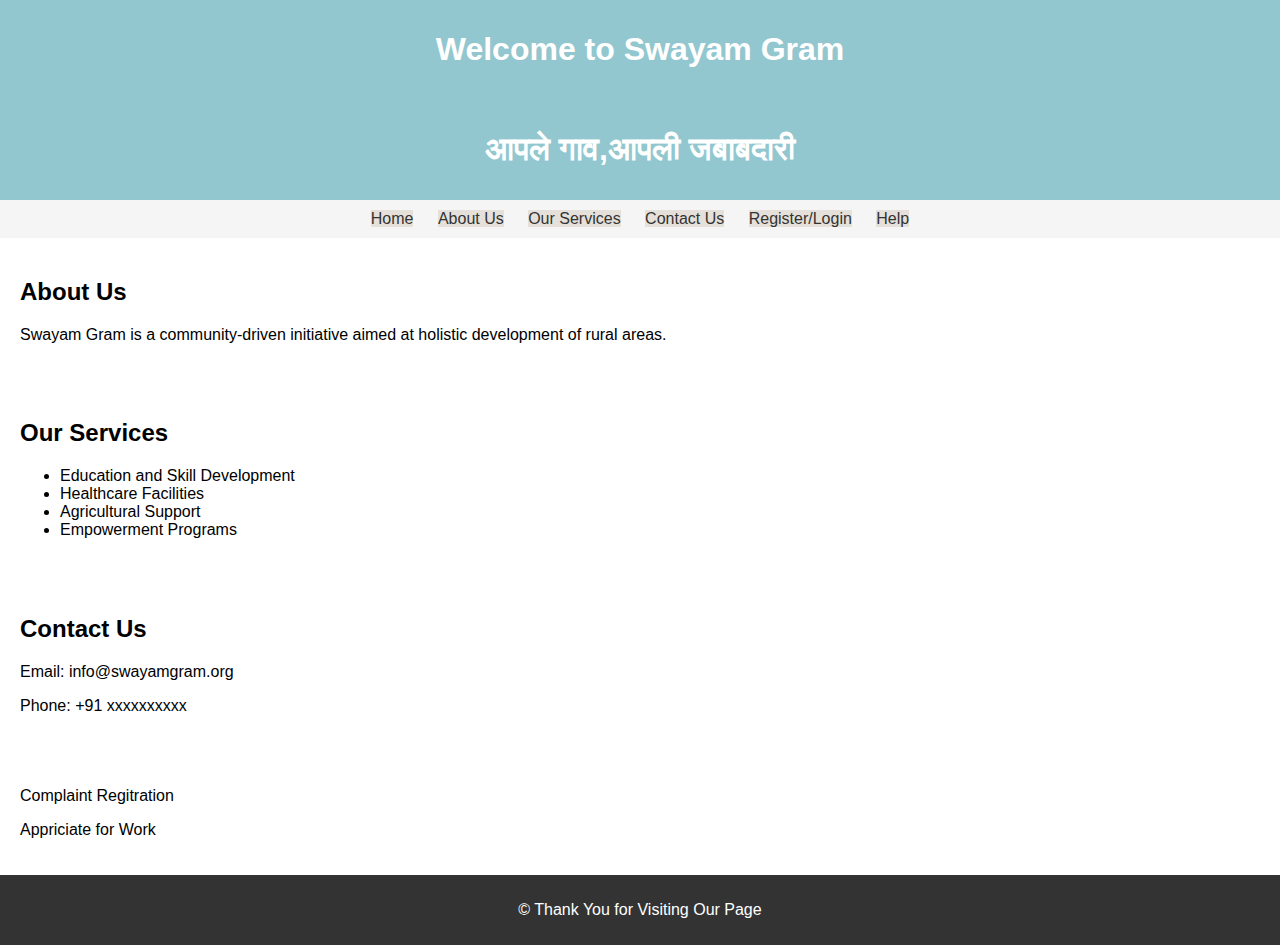
==== index.html @ c5f21952 "Add files via upload" ====
<!DOCTYPE html>
<html lang="marathi">


</html>
<html lang="en">
<head>
    <meta charset="UTF-8">
    <meta name="viewport" content="width=device-width, initial-scale=1.0">
    <title>Swayam Gram</title>
    <link rel="stylesheet" href="style.css">
</head>
<body>
    <header>
        <h1>Welcome to Swayam Gram</h1>
        
    </header>
    <header>
        <h1>  आपले गाव,आपली जबाबदारी</h1>
    </header>
   
    <nav>
        <a href="#Home">Home</a>
        <a href="about.html">About Us</a>
        <a href="services.html">Our Services</a>
        <a href="contact.html">Contact Us</a>
        <a href="register.html">Register/Login</a>
        <a href="help.html">Help</a>
        
    </nav>
    <div class="Banner">
        
    </div>                                                                                                                                                                                                                                     
    <section id="about">
        <h2>About Us</h2>
        <p>Swayam Gram is a community-driven initiative aimed at holistic development of rural areas.</p>
    </section>
    <section id="services">
        <h2>Our Services</h2>
        <ul>
            <li>Education and Skill Development</li>
            <li>Healthcare Facilities</li>
            <li>Agricultural Support</li>
            <li>Empowerment Programs</li>
        </ul>
    </section>
    
    <section id="contact">
        <h2>Contact Us</h2>
        <p>Email: info@swayamgram.org</p>
        <p>Phone: +91 xxxxxxxxxx</p>
    </section>
    </section>
    <section id="Help">
        
        <p>Complaint Regitration</p>
        <p>Appriciate for Work</p>
    </section>




    <footer>
        <p>&copy; Thank You for Visiting Our Page </p>
    </footer>
<!-- Code injected by live-server -->

</body>
</html>
---- style.css ----
body {
    font-family: Arial, sans-serif;
    margin: 0;
    padding: 0;
}
header {
    background-color: #92C7CF;
    color: #fff;
    padding: 10px 20px;
    text-align: center;
}
nav {
    background-color: #f5f5f5;
    padding: 10px 20px;
    text-align: center;
}
nav a {
    margin: 0 10px;
    color: #333;
    text-decoration: none;
    background-color: #E5E1DA;
    height: 50px;
    width: 100px;

}
nav a:hover {
    text-decoration: underline;
    
}
section {
    padding: 20px;
}
footer {
    background-color: #333;
    color: #fff;
    padding: 10px 20px;
    text-align: center;
}
.Banner{
    width: 500px;
}
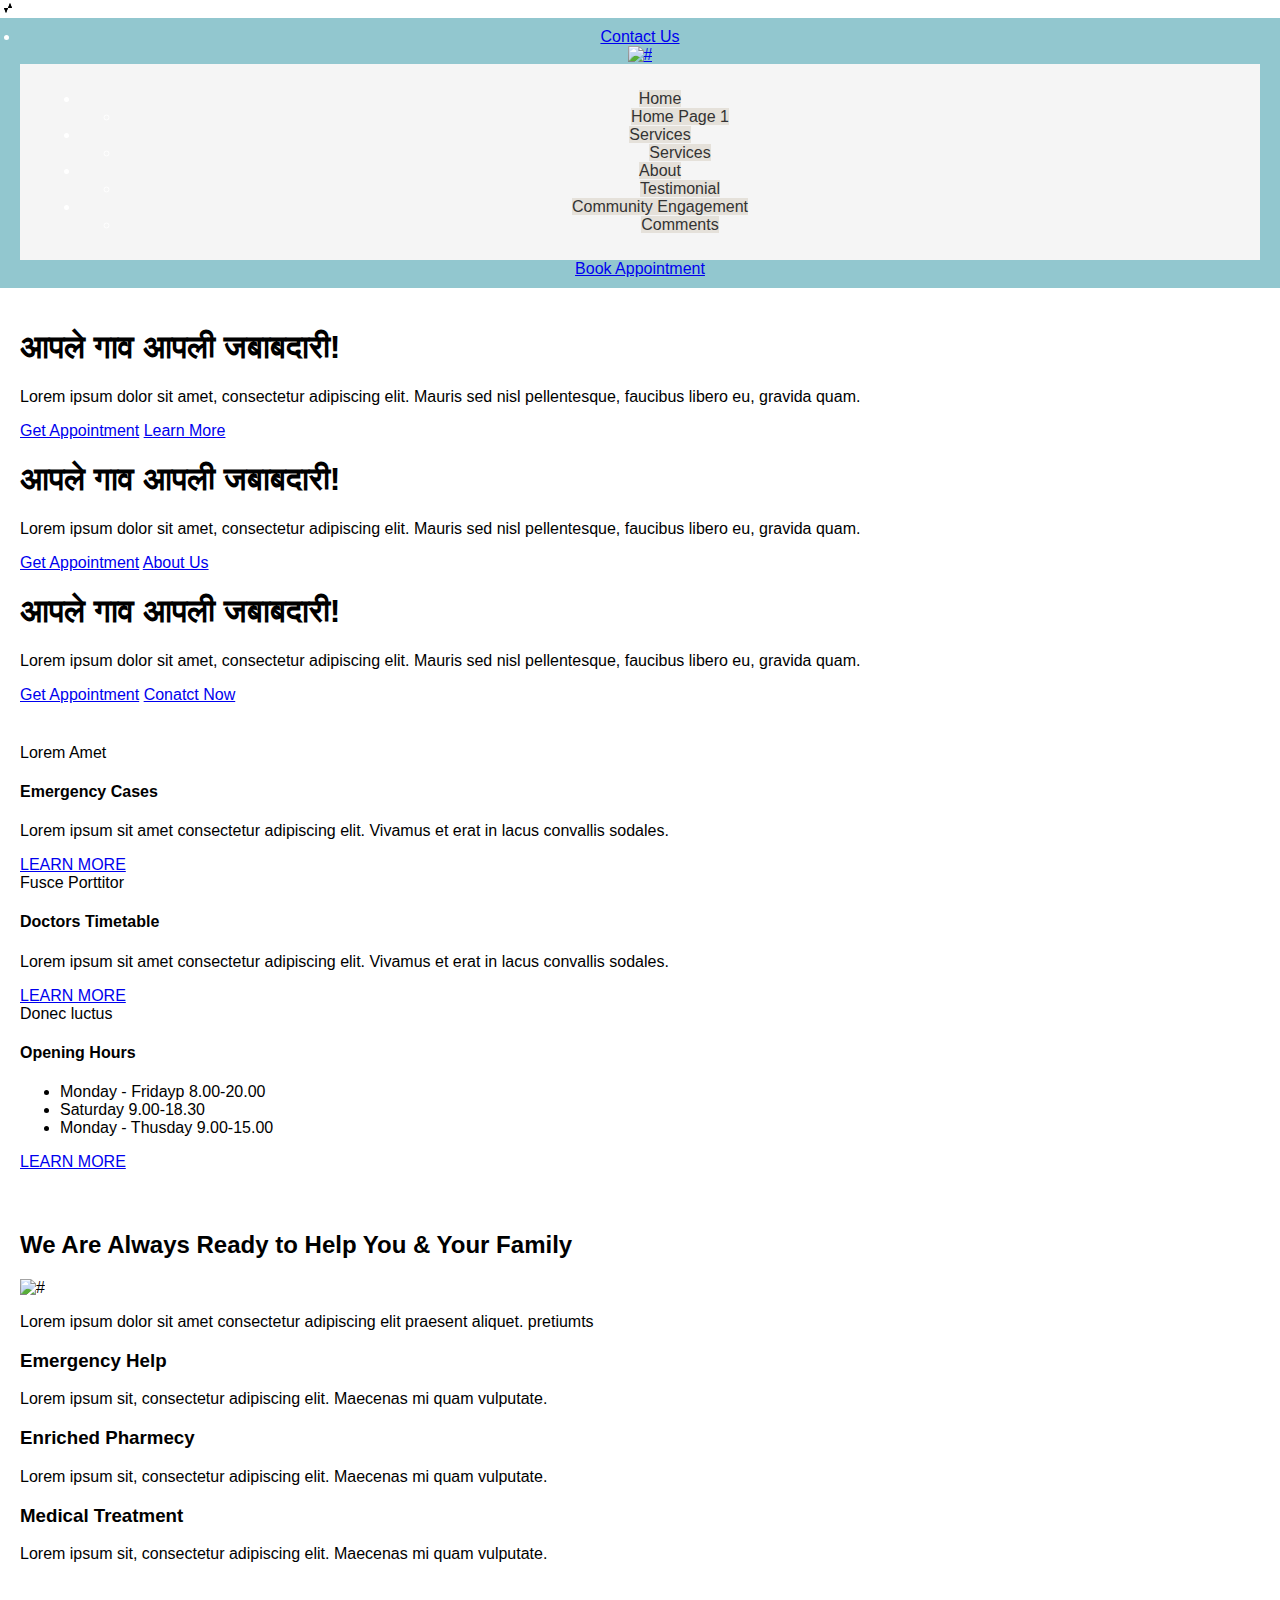
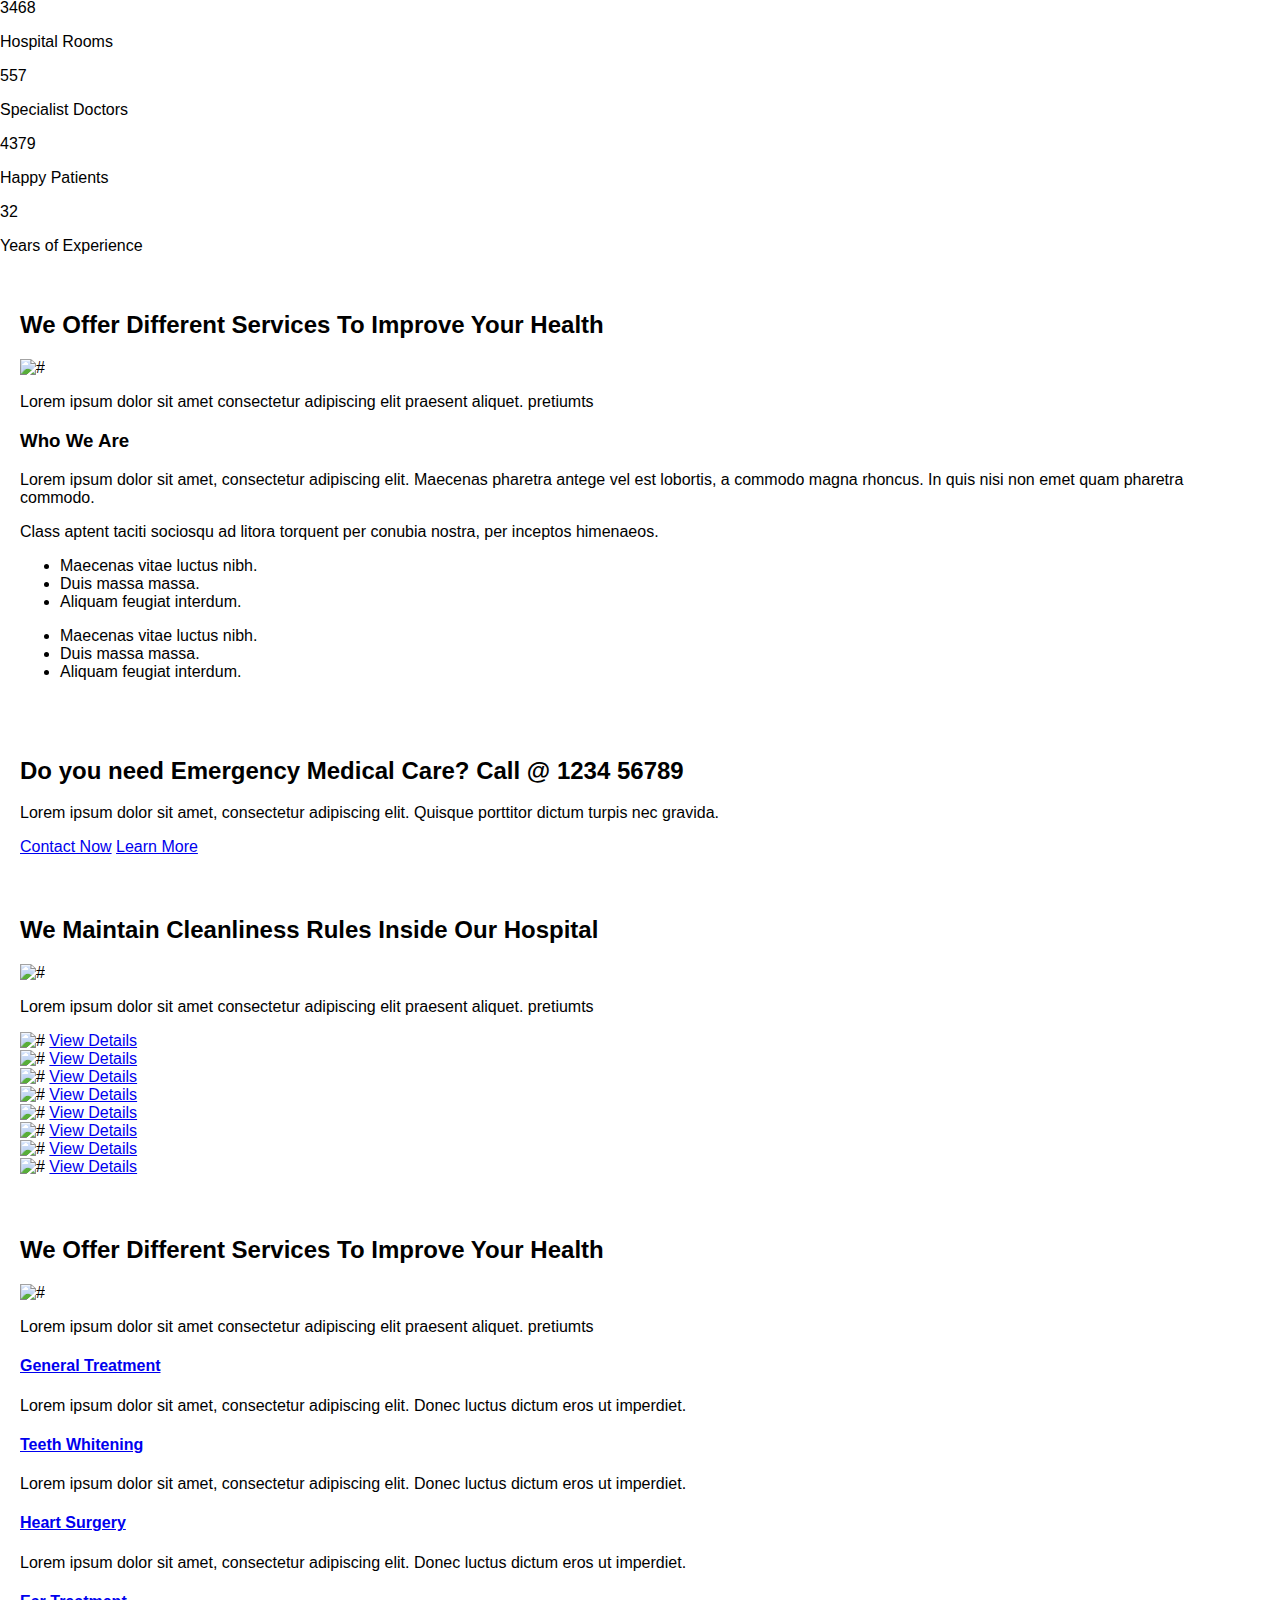
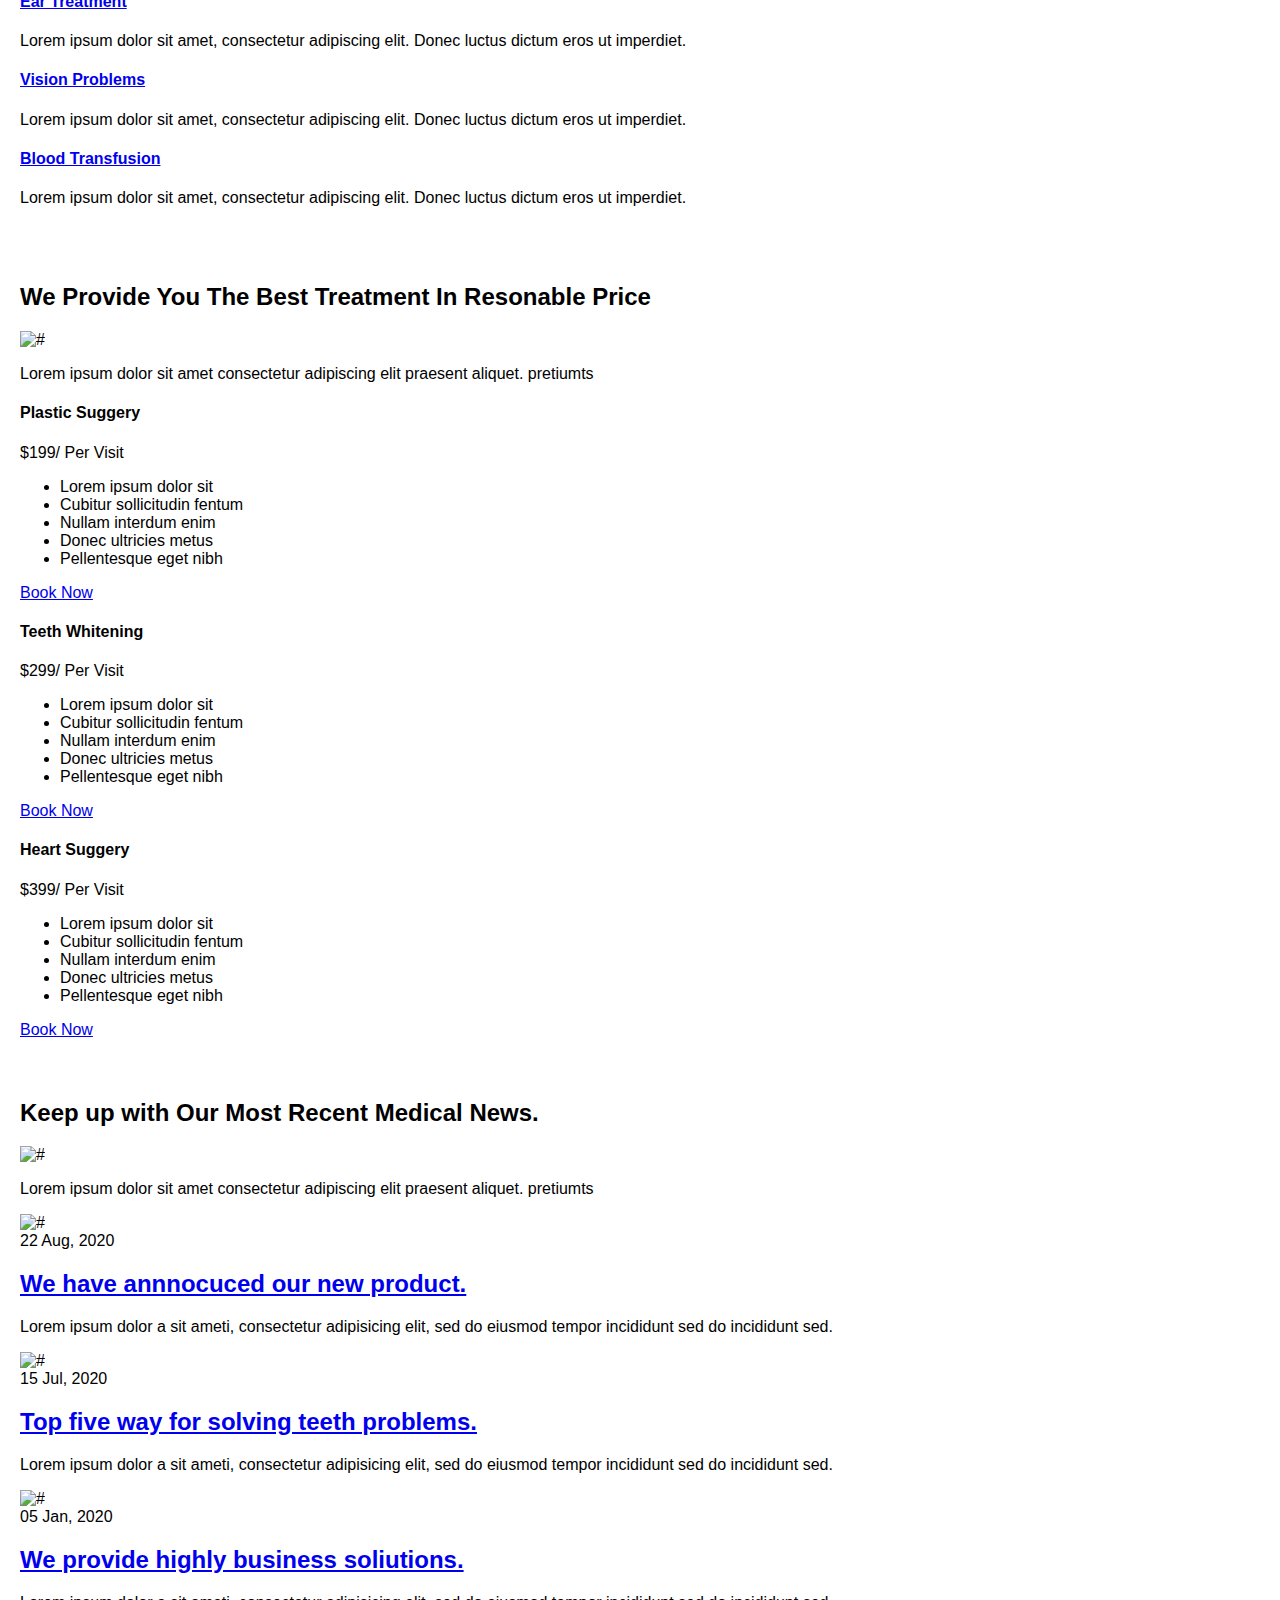
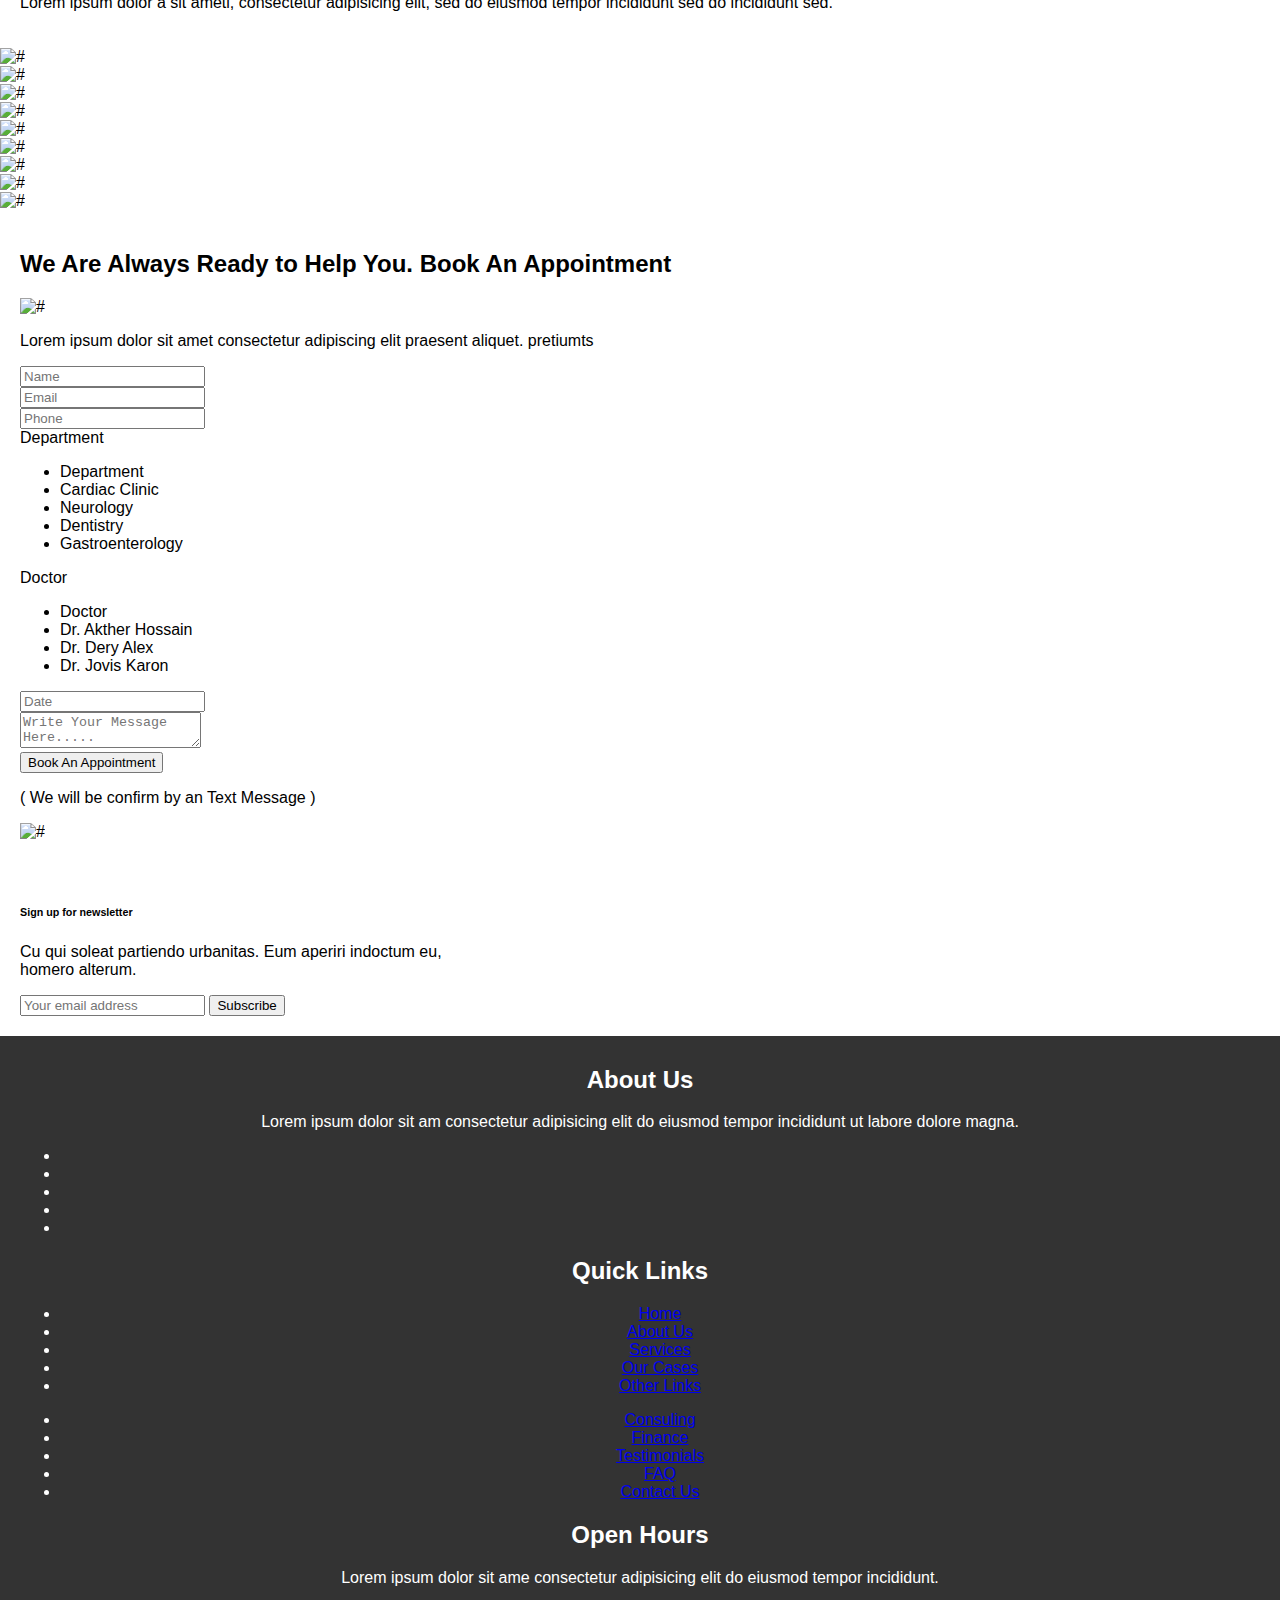
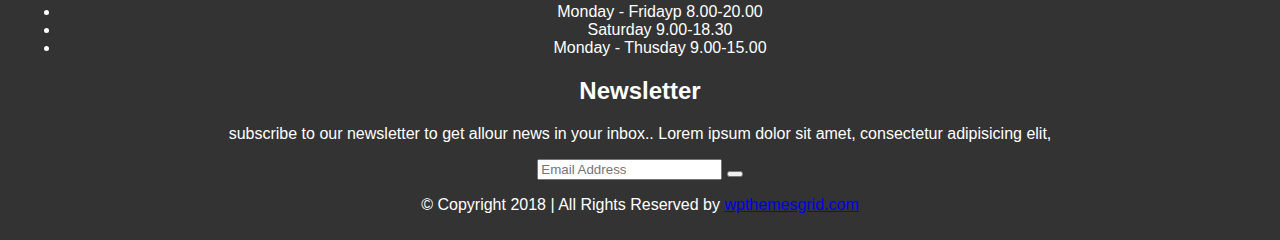
==== commit be09d71f: "Add files via upload" ====
--- a/index.html
+++ b/index.html
@@ -1,70 +1,1035 @@
-
-<!DOCTYPE html>
-<html lang="marathi">
-
-
-</html>
-<html lang="en">
-<head>
-    <meta charset="UTF-8">
-    <meta name="viewport" content="width=device-width, initial-scale=1.0">
-    <title>Swayam Gram</title>
-    <link rel="stylesheet" href="style.css">
-</head>
-<body>
-    <header>
-        <h1>Welcome to Swayam Gram</h1>
-        
-    </header>
-    <header>
-        <h1>  आपले गाव,आपली जबाबदारी</h1>
-    </header>
-   
-    <nav>
-        <a href="#Home">Home</a>
-        <a href="about.html">About Us</a>
-        <a href="services.html">Our Services</a>
-        <a href="contact.html">Contact Us</a>
-        <a href="register.html">Register/Login</a>
-        <a href="help.html">Help</a>
-        
-    </nav>
-    <div class="Banner">
-        
-    </div>                                                                                                                                                                                                                                     
-    <section id="about">
-        <h2>About Us</h2>
-        <p>Swayam Gram is a community-driven initiative aimed at holistic development of rural areas.</p>
-    </section>
-    <section id="services">
-        <h2>Our Services</h2>
-        <ul>
-            <li>Education and Skill Development</li>
-            <li>Healthcare Facilities</li>
-            <li>Agricultural Support</li>
-            <li>Empowerment Programs</li>
-        </ul>
-    </section>
-    
-    <section id="contact">
-        <h2>Contact Us</h2>
-        <p>Email: info@swayamgram.org</p>
-        <p>Phone: +91 xxxxxxxxxx</p>
-    </section>
-    </section>
-    <section id="Help">
-        
-        <p>Complaint Regitration</p>
-        <p>Appriciate for Work</p>
-    </section>
-
-
-
-
-    <footer>
-        <p>&copy; Thank You for Visiting Our Page </p>
-    </footer>
-<!-- Code injected by live-server -->
-
-</body>
-</html>
+<!doctype html>
+<html class="no-js" lang="zxx">
+    <head>
+        <!-- Meta Tags -->
+		<meta charset="utf-8">
+		<meta http-equiv="X-UA-Compatible" content="IE=edge">
+		<meta name="keywords" content="Site keywords here">
+		<meta name="description" content="">
+		<meta name='copyright' content=''>
+		<meta name="viewport" content="width=device-width, initial-scale=1, shrink-to-fit=no">
+		
+		<!-- Title -->
+        <title>Swayam Gram </title>
+		
+		<!-- Favicon -->
+        <link rel="icon" href="img/favicon.png">
+		
+		<!-- Google Fonts -->
+		<link href="https://fonts.googleapis.com/css?family=Poppins:200i,300,300i,400,400i,500,500i,600,600i,700,700i,800,800i,900,900i&display=swap" rel="stylesheet">
+
+		<!-- Bootstrap CSS -->
+		<link rel="stylesheet" href="css/bootstrap.min.css">
+		<!-- Nice Select CSS -->
+		<link rel="stylesheet" href="css/nice-select.css">
+		<!-- Font Awesome CSS -->
+        <link rel="stylesheet" href="css/font-awesome.min.css">
+		<!-- icofont CSS -->
+        <link rel="stylesheet" href="css/icofont.css">
+		<!-- Slicknav -->
+		<link rel="stylesheet" href="css/slicknav.min.css">
+		<!-- Owl Carousel CSS -->
+        <link rel="stylesheet" href="css/owl-carousel.css">
+		<!-- Datepicker CSS -->
+		<link rel="stylesheet" href="css/datepicker.css">
+		<!-- Animate CSS -->
+        <link rel="stylesheet" href="css/animate.min.css">
+		<!-- Magnific Popup CSS -->
+        <link rel="stylesheet" href="css/magnific-popup.css">
+		
+		<!-- Medipro CSS -->
+        <link rel="stylesheet" href="css/normalize.css">
+        <link rel="stylesheet" href="style.css">
+        <link rel="stylesheet" href="css/responsive.css">
+		
+    </head>
+    <body>
+	
+		<!-- Preloader -->
+        <div class="preloader">
+            <div class="loader">
+                <div class="loader-outter"></div>
+                <div class="loader-inner"></div>
+
+                <div class="indicator"> 
+                    <svg width="16px" height="12px">
+                        <polyline id="back" points="1 6 4 6 6 11 10 1 12 6 15 6"></polyline>
+                        <polyline id="front" points="1 6 4 6 6 11 10 1 12 6 15 6"></polyline>
+                    </svg>
+                </div>
+            </div>
+        </div>
+        <!-- End Preloader -->
+		<header class="header" >
+			<!-- Topbar -->
+			<div class="topbar">
+				<div class="container">
+					<div class="row">
+						<div class="col-lg-6 col-md-5 col-12">
+							<!-- Contact -->
+							<li><a href="contact.html">Contact Us</a></li>
+							<!-- End Contact -->
+						</div>
+						<div class="col-lg-6 col-md-7 col-12">
+							<!-- Top Contact -->
+							
+							<!-- End Top Contact -->
+						</div>
+					</div>
+				</div>
+			</div>
+			<!-- End Topbar -->
+			<!-- Header Inner -->
+			<div class="header-inner">
+				<div class="container">
+					<div class="inner">
+						<div class="row">
+							<div class="col-lg-3 col-md-3 col-12">
+								<!-- Start Logo -->
+								<div class="logo">
+									<a href="index.html"><img src="imgg/loo.png" alt="#"></a>
+								</div>
+								<!-- End Logo -->
+								<!-- Mobile Nav -->
+								<div class="mobile-nav"></div>
+								<!-- End Mobile Nav -->
+							</div>
+							<div class="col-lg-7 col-md-9 col-12">
+								<!-- Main Menu -->
+								<div class="main-menu">
+									<nav class="navigation">
+										<ul class="nav menu">
+											<li class="active"><a href="#">Home <i class="icofont-rounded-down"></i></a>
+												<ul class="dropdown">
+													<li><a href="index.html">Home Page 1</a></li>
+												</ul>
+											</li>
+											<li><a href="#"> Services <i class="icofont-rounded-down"></i></a>
+												<ul class="dropdown">
+													<li><a href="Service.html">Services</a></li>
+												</ul>
+											</li>
+											<li><a href="#">About <i class="icofont-rounded-down"></i></a>
+												<ul class="dropdown">
+													<li><a href="Testimonial.html">Testimonial</a></li>
+												</ul>
+											</li>
+											<li><a href="#">Community Engagement <i class="icofont-rounded-down"></i></a>
+												<ul class="dropdown">
+													<li><a href="comments.html">Comments</a></li>
+												</ul>
+											</li>
+											
+										</ul>
+									</nav>
+								</div>
+								<!--/ End Main Menu -->
+							</div>
+							<div class="col-lg-2 col-12">
+								<div class="get-quote">
+									<a href="appointment.html" class="btn">Book Appointment</a>
+								</div>
+							</div>
+						</div>
+					</div>
+				</div>
+			</div>
+			<!--/ End Header Inner -->
+		</header>
+		<!-- End Header Area -->
+		
+		<!-- Slider Area -->
+		<section class="slider">
+			<div class="hero-slider">
+				<!-- Start Single Slider -->
+				<div class="single-slider" style="background-image:url('img/slider2.jpg')">
+					<div class="container">
+						<div class="row">
+							<div class="col-lg-7">
+								<div class="text">
+									<h1>आपले <span>गाव</span> आपली <span>जबाबदारी!</span></h1>
+									<p>Lorem ipsum dolor sit amet, consectetur adipiscing elit. Mauris sed nisl pellentesque, faucibus libero eu, gravida quam. </p>
+									<div class="button">
+										<a href="#" class="btn">Get Appointment</a>
+										<a href="#" class="btn primary">Learn More</a>
+									</div>
+								</div>
+							</div>
+						</div>
+					</div>
+				</div>
+				<!-- End Single Slider -->
+				<!-- Start Single Slider -->
+				<div class="single-slider" style="background-image:url('img/slider.jpg')">
+					<div class="container">
+						<div class="row">
+							<div class="col-lg-7">
+								<div class="text">
+									<h1>आपले <span>गाव</span> आपली <span>जबाबदारी!</span></h1>
+									<p>Lorem ipsum dolor sit amet, consectetur adipiscing elit. Mauris sed nisl pellentesque, faucibus libero eu, gravida quam. </p>
+									<div class="button">
+										<a href="#" class="btn">Get Appointment</a>
+										<a href="#" class="btn primary">About Us</a>
+									</div>
+								</div>
+							</div>
+						</div>
+					</div>
+				</div>
+				<!-- Start End Slider -->
+				<!-- Start Single Slider -->
+				<div class="single-slider" style="background-image:url('img/slider3.jpg')">
+					<div class="container">
+						<div class="row">
+							<div class="col-lg-7">
+								<div class="text">
+									<h1>आपले <span>गाव</span> आपली <span>जबाबदारी!</span></h1>
+									<p>Lorem ipsum dolor sit amet, consectetur adipiscing elit. Mauris sed nisl pellentesque, faucibus libero eu, gravida quam. </p>
+									<div class="button">
+										<a href="#" class="btn">Get Appointment</a>
+										<a href="#" class="btn primary">Conatct Now</a>
+									</div>
+								</div>
+							</div>
+						</div>
+					</div>
+				</div>
+				<!-- End Single Slider -->
+			</div>
+		</section>
+		<!--/ End Slider Area -->
+		
+		<!-- Start Schedule Area -->
+		<section class="schedule">
+			<div class="container">
+				<div class="schedule-inner">
+					<div class="row">
+						<div class="col-lg-4 col-md-6 col-12 ">
+							<!-- single-schedule -->
+							<div class="single-schedule first">
+								<div class="inner">
+									<div class="icon">
+										<i class="fa fa-ambulance"></i>
+									</div>
+									<div class="single-content">
+										<span>Lorem Amet</span>
+										<h4>Emergency Cases</h4>
+										<p>Lorem ipsum sit amet consectetur adipiscing elit. Vivamus et erat in lacus convallis sodales.</p>
+										<a href="#">LEARN MORE<i class="fa fa-long-arrow-right"></i></a>
+									</div>
+								</div>
+							</div>
+						</div>
+						<div class="col-lg-4 col-md-6 col-12">
+							<!-- single-schedule -->
+							<div class="single-schedule middle">
+								<div class="inner">
+									<div class="icon">
+										<i class="icofont-prescription"></i>
+									</div>
+									<div class="single-content">
+										<span>Fusce Porttitor</span>
+										<h4>Doctors Timetable</h4>
+										<p>Lorem ipsum sit amet consectetur adipiscing elit. Vivamus et erat in lacus convallis sodales.</p>
+										<a href="#">LEARN MORE<i class="fa fa-long-arrow-right"></i></a>
+									</div>
+								</div>
+							</div>
+						</div>
+						<div class="col-lg-4 col-md-12 col-12">
+							<!-- single-schedule -->
+							<div class="single-schedule last">
+								<div class="inner">
+									<div class="icon">
+										<i class="icofont-ui-clock"></i>
+									</div>
+									<div class="single-content">
+										<span>Donec luctus</span>
+										<h4>Opening Hours</h4>
+										<ul class="time-sidual">
+											<li class="day">Monday - Fridayp <span>8.00-20.00</span></li>
+											<li class="day">Saturday <span>9.00-18.30</span></li>
+											<li class="day">Monday - Thusday <span>9.00-15.00</span></li>
+										</ul>
+										<a href="#">LEARN MORE<i class="fa fa-long-arrow-right"></i></a>
+									</div>
+								</div>
+							</div>
+						</div>
+					</div>
+				</div>
+			</div>
+		</section>
+		<!--/End Start schedule Area -->
+
+		<!-- Start Feautes -->
+		<section class="Feautes section">
+			<div class="container">
+				<div class="row">
+					<div class="col-lg-12">
+						<div class="section-title">
+							<h2>We Are Always Ready to Help You & Your Family</h2>
+							<img src="img/section-img.png" alt="#">
+							<p>Lorem ipsum dolor sit amet consectetur adipiscing elit praesent aliquet. pretiumts</p>
+						</div>
+					</div>
+				</div>
+				<div class="row">
+					<div class="col-lg-4 col-12">
+						<!-- Start Single features -->
+						<div class="single-features">
+							<div class="signle-icon">
+								<i class="icofont icofont-ambulance-cross"></i>
+							</div>
+							<h3>Emergency Help</h3>
+							<p>Lorem ipsum sit, consectetur adipiscing elit. Maecenas mi quam vulputate.</p>
+						</div>
+						<!-- End Single features -->
+					</div>
+					<div class="col-lg-4 col-12">
+						<!-- Start Single features -->
+						<div class="single-features">
+							<div class="signle-icon">
+								<i class="icofont icofont-medical-sign-alt"></i>
+							</div>
+							<h3>Enriched Pharmecy</h3>
+							<p>Lorem ipsum sit, consectetur adipiscing elit. Maecenas mi quam vulputate.</p>
+						</div>
+						<!-- End Single features -->
+					</div>
+					<div class="col-lg-4 col-12">
+						<!-- Start Single features -->
+						<div class="single-features last">
+							<div class="signle-icon">
+								<i class="icofont icofont-stethoscope"></i>
+							</div>
+							<h3>Medical Treatment</h3>
+							<p>Lorem ipsum sit, consectetur adipiscing elit. Maecenas mi quam vulputate.</p>
+						</div>
+						<!-- End Single features -->
+					</div>
+				</div>
+			</div>
+		</section>
+		<!--/ End Feautes -->
+		
+		<!-- Start Fun-facts -->
+		<div id="fun-facts" class="fun-facts section overlay">
+			<div class="container">
+				<div class="row">
+					<div class="col-lg-3 col-md-6 col-12">
+						<!-- Start Single Fun -->
+						<div class="single-fun">
+							<i class="icofont icofont-home"></i>
+							<div class="content">
+								<span class="counter">3468</span>
+								<p>Hospital Rooms</p>
+							</div>
+						</div>
+						<!-- End Single Fun -->
+					</div>
+					<div class="col-lg-3 col-md-6 col-12">
+						<!-- Start Single Fun -->
+						<div class="single-fun">
+							<i class="icofont icofont-user-alt-3"></i>
+							<div class="content">
+								<span class="counter">557</span>
+								<p>Specialist Doctors</p>
+							</div>
+						</div>
+						<!-- End Single Fun -->
+					</div>
+					<div class="col-lg-3 col-md-6 col-12">
+						<!-- Start Single Fun -->
+						<div class="single-fun">
+							<i class="icofont-simple-smile"></i>
+							<div class="content">
+								<span class="counter">4379</span>
+								<p>Happy Patients</p>
+							</div>
+						</div>
+						<!-- End Single Fun -->
+					</div>
+					<div class="col-lg-3 col-md-6 col-12">
+						<!-- Start Single Fun -->
+						<div class="single-fun">
+							<i class="icofont icofont-table"></i>
+							<div class="content">
+								<span class="counter">32</span>
+								<p>Years of Experience</p>
+							</div>
+						</div>
+						<!-- End Single Fun -->
+					</div>
+				</div>
+			</div>
+		</div>
+		<!--/ End Fun-facts -->
+		
+		<!-- Start Why choose -->
+		<section class="why-choose section" >
+			<div class="container">
+				<div class="row">
+					<div class="col-lg-12">
+						<div class="section-title">
+							<h2>We Offer Different Services To Improve Your Health</h2>
+							<img src="img/section-img.png" alt="#">
+							<p>Lorem ipsum dolor sit amet consectetur adipiscing elit praesent aliquet. pretiumts</p>
+						</div>
+					</div>
+				</div>
+				<div class="row">
+					<div class="col-lg-6 col-12">
+						<!-- Start Choose Left -->
+						<div class="choose-left">
+							<h3>Who We Are</h3>
+							<p>Lorem ipsum dolor sit amet, consectetur adipiscing elit. Maecenas pharetra antege vel est lobortis, a commodo magna rhoncus. In quis nisi non emet quam pharetra commodo. </p>
+							<p>Class aptent taciti sociosqu ad litora torquent per conubia nostra, per inceptos himenaeos. </p>
+							<div class="row">
+								<div class="col-lg-6">
+									<ul class="list">
+										<li><i class="fa fa-caret-right"></i>Maecenas vitae luctus nibh. </li>
+										<li><i class="fa fa-caret-right"></i>Duis massa massa.</li>
+										<li><i class="fa fa-caret-right"></i>Aliquam feugiat interdum.</li>
+									</ul>
+								</div>
+								<div class="col-lg-6">
+									<ul class="list">
+										<li><i class="fa fa-caret-right"></i>Maecenas vitae luctus nibh. </li>
+										<li><i class="fa fa-caret-right"></i>Duis massa massa.</li>
+										<li><i class="fa fa-caret-right"></i>Aliquam feugiat interdum.</li>
+									</ul>
+								</div>
+							</div>
+						</div>
+						<!-- End Choose Left -->
+					</div>
+					<div class="col-lg-6 col-12">
+						<!-- Start Choose Rights -->
+						<div class="choose-right">
+							<div class="video-image">
+								<!-- Video Animation -->
+								<div class="promo-video">
+									<div class="waves-block">
+										<div class="waves wave-1"></div>
+										<div class="waves wave-2"></div>
+										<div class="waves wave-3"></div>
+									</div>
+								</div>
+								<!--/ End Video Animation -->
+								<a href="https://www.youtube.com/watch?v=RFVXy6CRVR4" class="video video-popup mfp-iframe"><i class="fa fa-play"></i></a>
+							</div>
+						</div>
+						<!-- End Choose Rights -->
+					</div>
+				</div>
+			</div>
+		</section>
+		<!--/ End Why choose -->
+		
+		<!-- Start Call to action -->
+		<section class="call-action overlay" data-stellar-background-ratio="0.5">
+			<div class="container">
+				<div class="row">
+					<div class="col-lg-12 col-md-12 col-12">
+						<div class="content">
+							<h2>Do you need Emergency Medical Care? Call @ 1234 56789</h2>
+							<p>Lorem ipsum dolor sit amet, consectetur adipiscing elit. Quisque porttitor dictum turpis nec gravida.</p>
+							<div class="button">
+								<a href="#" class="btn">Contact Now</a>
+								<a href="#" class="btn second">Learn More<i class="fa fa-long-arrow-right"></i></a>
+							</div>
+						</div>
+					</div>
+				</div>
+			</div>
+		</section>
+		<!--/ End Call to action -->
+		
+		<!-- Start portfolio -->
+		<section class="portfolio section" >
+			<div class="container">
+				<div class="row">
+					<div class="col-lg-12">
+						<div class="section-title">
+							<h2>We Maintain Cleanliness Rules Inside Our Hospital</h2>
+							<img src="img/section-img.png" alt="#">
+							<p>Lorem ipsum dolor sit amet consectetur adipiscing elit praesent aliquet. pretiumts</p>
+						</div>
+					</div>
+				</div>
+			</div>
+			<div class="container-fluid">
+				<div class="row">
+					<div class="col-lg-12 col-12">
+						<div class="owl-carousel portfolio-slider">
+							<div class="single-pf">
+								<img src="img/pf1.jpg" alt="#">
+								<a href="portfolio-details.html" class="btn">View Details</a>
+							</div>
+							<div class="single-pf">
+								<img src="img/pf2.jpg" alt="#">
+								<a href="portfolio-details.html" class="btn">View Details</a>
+							</div>
+							<div class="single-pf">
+								<img src="img/pf3.jpg" alt="#">
+								<a href="portfolio-details.html" class="btn">View Details</a>
+							</div>
+							<div class="single-pf">
+								<img src="img/pf4.jpg" alt="#">
+								<a href="portfolio-details.html" class="btn">View Details</a>
+							</div>
+							<div class="single-pf">
+								<img src="img/pf1.jpg" alt="#">
+								<a href="portfolio-details.html" class="btn">View Details</a>
+							</div>
+							<div class="single-pf">
+								<img src="img/pf2.jpg" alt="#">
+								<a href="portfolio-details.html" class="btn">View Details</a>
+							</div>
+							<div class="single-pf">
+								<img src="img/pf3.jpg" alt="#">
+								<a href="portfolio-details.html" class="btn">View Details</a>
+							</div>
+							<div class="single-pf">
+								<img src="img/pf4.jpg" alt="#">
+								<a href="portfolio-details.html" class="btn">View Details</a>
+							</div>
+						</div>
+					</div>
+				</div>
+			</div>
+		</section>
+		<!--/ End portfolio -->
+		
+		<!-- Start service -->
+		<section class="services section">
+			<div class="container">
+				<div class="row">
+					<div class="col-lg-12">
+						<div class="section-title">
+							<h2>We Offer Different Services To Improve Your Health</h2>
+							<img src="img/section-img.png" alt="#">
+							<p>Lorem ipsum dolor sit amet consectetur adipiscing elit praesent aliquet. pretiumts</p>
+						</div>
+					</div>
+				</div>
+				<div class="row">
+					<div class="col-lg-4 col-md-6 col-12">
+						<!-- Start Single Service -->
+						<div class="single-service">
+							<i class="icofont icofont-prescription"></i>
+							<h4><a href="service-details.html">General Treatment</a></h4>
+							<p>Lorem ipsum dolor sit amet, consectetur adipiscing elit. Donec luctus dictum eros ut imperdiet. </p>	
+						</div>
+						<!-- End Single Service -->
+					</div>
+					<div class="col-lg-4 col-md-6 col-12">
+						<!-- Start Single Service -->
+						<div class="single-service">
+							<i class="icofont icofont-tooth"></i>
+							<h4><a href="service-details.html">Teeth Whitening</a></h4>
+							<p>Lorem ipsum dolor sit amet, consectetur adipiscing elit. Donec luctus dictum eros ut imperdiet. </p>	
+						</div>
+						<!-- End Single Service -->
+					</div>
+					<div class="col-lg-4 col-md-6 col-12">
+						<!-- Start Single Service -->
+						<div class="single-service">
+							<i class="icofont icofont-heart-alt"></i>
+							<h4><a href="service-details.html">Heart Surgery</a></h4>
+							<p>Lorem ipsum dolor sit amet, consectetur adipiscing elit. Donec luctus dictum eros ut imperdiet. </p>	
+						</div>
+						<!-- End Single Service -->
+					</div>
+					<div class="col-lg-4 col-md-6 col-12">
+						<!-- Start Single Service -->
+						<div class="single-service">
+							<i class="icofont icofont-listening"></i>
+							<h4><a href="service-details.html">Ear Treatment</a></h4>
+							<p>Lorem ipsum dolor sit amet, consectetur adipiscing elit. Donec luctus dictum eros ut imperdiet. </p>	
+						</div>
+						<!-- End Single Service -->
+					</div>
+					<div class="col-lg-4 col-md-6 col-12">
+						<!-- Start Single Service -->
+						<div class="single-service">
+							<i class="icofont icofont-eye-alt"></i>
+							<h4><a href="service-details.html">Vision Problems</a></h4>
+							<p>Lorem ipsum dolor sit amet, consectetur adipiscing elit. Donec luctus dictum eros ut imperdiet. </p>	
+						</div>
+						<!-- End Single Service -->
+					</div>
+					<div class="col-lg-4 col-md-6 col-12">
+						<!-- Start Single Service -->
+						<div class="single-service">
+							<i class="icofont icofont-blood"></i>
+							<h4><a href="service-details.html">Blood Transfusion</a></h4>
+							<p>Lorem ipsum dolor sit amet, consectetur adipiscing elit. Donec luctus dictum eros ut imperdiet. </p>	
+						</div>
+						<!-- End Single Service -->
+					</div>
+				</div>
+			</div>
+		</section>
+		<!--/ End service -->
+		
+		<!-- Pricing Table -->
+		<section class="pricing-table section">
+			<div class="container">
+				<div class="row">
+					<div class="col-lg-12">
+						<div class="section-title">
+							<h2>We Provide You The Best Treatment In Resonable Price</h2>
+							<img src="img/section-img.png" alt="#">
+							<p>Lorem ipsum dolor sit amet consectetur adipiscing elit praesent aliquet. pretiumts</p>
+						</div>
+					</div>
+				</div>
+				<div class="row">
+					<!-- Single Table -->
+					<div class="col-lg-4 col-md-12 col-12">
+						<div class="single-table">
+							<!-- Table Head -->
+							<div class="table-head">
+								<div class="icon">
+									<i class="icofont icofont-ui-cut"></i>
+								</div>
+								<h4 class="title">Plastic Suggery</h4>
+								<div class="price">
+									<p class="amount">$199<span>/ Per Visit</span></p>
+								</div>	
+							</div>
+							<!-- Table List -->
+							<ul class="table-list">
+								<li><i class="icofont icofont-ui-check"></i>Lorem ipsum dolor sit</li>
+								<li><i class="icofont icofont-ui-check"></i>Cubitur sollicitudin fentum</li>
+								<li class="cross"><i class="icofont icofont-ui-close"></i>Nullam interdum enim</li>
+								<li class="cross"><i class="icofont icofont-ui-close"></i>Donec ultricies metus</li>
+								<li class="cross"><i class="icofont icofont-ui-close"></i>Pellentesque eget nibh</li>
+							</ul>
+							<div class="table-bottom">
+								<a class="btn" href="#">Book Now</a>
+							</div>
+							<!-- Table Bottom -->
+						</div>
+					</div>
+					<!-- End Single Table-->
+					<!-- Single Table -->
+					<div class="col-lg-4 col-md-12 col-12">
+						<div class="single-table">
+							<!-- Table Head -->
+							<div class="table-head">
+								<div class="icon">
+									<i class="icofont icofont-tooth"></i>
+								</div>
+								<h4 class="title">Teeth Whitening</h4>
+								<div class="price">
+									<p class="amount">$299<span>/ Per Visit</span></p>
+								</div>	
+							</div>
+							<!-- Table List -->
+							<ul class="table-list">
+								<li><i class="icofont icofont-ui-check"></i>Lorem ipsum dolor sit</li>
+								<li><i class="icofont icofont-ui-check"></i>Cubitur sollicitudin fentum</li>
+								<li><i class="icofont icofont-ui-check"></i>Nullam interdum enim</li>
+								<li class="cross"><i class="icofont icofont-ui-close"></i>Donec ultricies metus</li>
+								<li class="cross"><i class="icofont icofont-ui-close"></i>Pellentesque eget nibh</li>
+							</ul>
+							<div class="table-bottom">
+								<a class="btn" href="#">Book Now</a>
+							</div>
+							<!-- Table Bottom -->
+						</div>
+					</div>
+					<!-- End Single Table-->
+					<!-- Single Table -->
+					<div class="col-lg-4 col-md-12 col-12">
+						<div class="single-table">
+							<!-- Table Head -->
+							<div class="table-head">
+								<div class="icon">
+									<i class="icofont-heart-beat"></i>
+								</div>
+								<h4 class="title">Heart Suggery</h4>
+								<div class="price">
+									<p class="amount">$399<span>/ Per Visit</span></p>
+								</div>	
+							</div>
+							<!-- Table List -->
+							<ul class="table-list">
+								<li><i class="icofont icofont-ui-check"></i>Lorem ipsum dolor sit</li>
+								<li><i class="icofont icofont-ui-check"></i>Cubitur sollicitudin fentum</li>
+								<li><i class="icofont icofont-ui-check"></i>Nullam interdum enim</li>
+								<li><i class="icofont icofont-ui-check"></i>Donec ultricies metus</li>
+								<li><i class="icofont icofont-ui-check"></i>Pellentesque eget nibh</li>
+							</ul>
+							<div class="table-bottom">
+								<a class="btn" href="#">Book Now</a>
+							</div>
+							<!-- Table Bottom -->
+						</div>
+					</div>
+					<!-- End Single Table-->
+				</div>	
+			</div>	
+		</section>	
+		<!--/ End Pricing Table -->
+		
+		
+		
+		<!-- Start Blog Area -->
+		<section class="blog section" id="blog">
+			<div class="container">
+				<div class="row">
+					<div class="col-lg-12">
+						<div class="section-title">
+							<h2>Keep up with Our Most Recent Medical News.</h2>
+							<img src="img/section-img.png" alt="#">
+							<p>Lorem ipsum dolor sit amet consectetur adipiscing elit praesent aliquet. pretiumts</p>
+						</div>
+					</div>
+				</div>
+				<div class="row">
+					<div class="col-lg-4 col-md-6 col-12">
+						<!-- Single Blog -->
+						<div class="single-news">
+							<div class="news-head">
+								<img src="img/blog1.jpg" alt="#">
+							</div>
+							<div class="news-body">
+								<div class="news-content">
+									<div class="date">22 Aug, 2020</div>
+									<h2><a href="blog-single.html">We have annnocuced our new product.</a></h2>
+									<p class="text">Lorem ipsum dolor a sit ameti, consectetur adipisicing elit, sed do eiusmod tempor incididunt sed do incididunt sed.</p>
+								</div>
+							</div>
+						</div>
+						<!-- End Single Blog -->
+					</div>
+					<div class="col-lg-4 col-md-6 col-12">
+						<!-- Single Blog -->
+						<div class="single-news">
+							<div class="news-head">
+								<img src="img/blog2.jpg" alt="#">
+							</div>
+							<div class="news-body">
+								<div class="news-content">
+									<div class="date">15 Jul, 2020</div>
+									<h2><a href="blog-single.html">Top five way for solving teeth problems.</a></h2>
+									<p class="text">Lorem ipsum dolor a sit ameti, consectetur adipisicing elit, sed do eiusmod tempor incididunt sed do incididunt sed.</p>
+								</div>
+							</div>
+						</div>
+						<!-- End Single Blog -->
+					</div>
+					<div class="col-lg-4 col-md-6 col-12">
+						<!-- Single Blog -->
+						<div class="single-news">
+							<div class="news-head">
+								<img src="img/blog3.jpg" alt="#">
+							</div>
+							<div class="news-body">
+								<div class="news-content">
+									<div class="date">05 Jan, 2020</div>
+									<h2><a href="blog-single.html">We provide highly business soliutions.</a></h2>
+									<p class="text">Lorem ipsum dolor a sit ameti, consectetur adipisicing elit, sed do eiusmod tempor incididunt sed do incididunt sed.</p>
+								</div>
+							</div>
+						</div>
+						<!-- End Single Blog -->
+					</div>
+				</div>
+			</div>
+		</section>
+		<!-- End Blog Area -->
+		
+		<!-- Start clients -->
+		<div class="clients overlay">
+			<div class="container">
+				<div class="row">
+					<div class="col-lg-12 col-md-12 col-12">
+						<div class="owl-carousel clients-slider">
+							<div class="single-clients">
+								<img src="img/client1.png" alt="#">
+							</div>
+							<div class="single-clients">
+								<img src="img/client2.png" alt="#">
+							</div>
+							<div class="single-clients">
+								<img src="img/client3.png" alt="#">
+							</div>
+							<div class="single-clients">
+								<img src="img/client4.png" alt="#">
+							</div>
+							<div class="single-clients">
+								<img src="img/client5.png" alt="#">
+							</div>
+							<div class="single-clients">
+								<img src="img/client1.png" alt="#">
+							</div>
+							<div class="single-clients">
+								<img src="img/client2.png" alt="#">
+							</div>
+							<div class="single-clients">
+								<img src="img/client3.png" alt="#">
+							</div>
+							<div class="single-clients">
+								<img src="img/client4.png" alt="#">
+							</div>
+						</div>
+					</div>
+				</div>
+			</div>
+		</div>
+		<!--/Ens clients -->
+		
+		<!-- Start Appointment -->
+		<section class="appointment">
+			<div class="container">
+				<div class="row">
+					<div class="col-lg-12">
+						<div class="section-title">
+							<h2>We Are Always Ready to Help You. Book An Appointment</h2>
+							<img src="img/section-img.png" alt="#">
+							<p>Lorem ipsum dolor sit amet consectetur adipiscing elit praesent aliquet. pretiumts</p>
+						</div>
+					</div>
+				</div>
+				<div class="row">
+					<div class="col-lg-6 col-md-12 col-12">
+						<form class="form" action="#">
+							<div class="row">
+								<div class="col-lg-6 col-md-6 col-12">
+									<div class="form-group">
+										<input name="name" type="text" placeholder="Name">
+									</div>
+								</div>
+								<div class="col-lg-6 col-md-6 col-12">
+									<div class="form-group">
+										<input name="email" type="email" placeholder="Email">
+									</div>
+								</div>
+								<div class="col-lg-6 col-md-6 col-12">
+									<div class="form-group">
+										<input name="phone" type="text" placeholder="Phone">
+									</div>
+								</div>
+								<div class="col-lg-6 col-md-6 col-12">
+									<div class="form-group">
+										<div class="nice-select form-control wide" tabindex="0"><span class="current">Department</span>
+											<ul class="list">
+												<li data-value="1" class="option selected ">Department</li>
+												<li data-value="2" class="option">Cardiac Clinic</li>
+												<li data-value="3" class="option">Neurology</li>
+												<li data-value="4" class="option">Dentistry</li>
+												<li data-value="5" class="option">Gastroenterology</li>
+											</ul>
+										</div>
+									</div>
+								</div>
+								<div class="col-lg-6 col-md-6 col-12">
+									<div class="form-group">
+										<div class="nice-select form-control wide" tabindex="0"><span class="current">Doctor</span>
+											<ul class="list">
+												<li data-value="1" class="option selected ">Doctor</li>
+												<li data-value="2" class="option">Dr. Akther Hossain</li>
+												<li data-value="3" class="option">Dr. Dery Alex</li>
+												<li data-value="4" class="option">Dr. Jovis Karon</li>
+											</ul>
+										</div>
+									</div>
+								</div>
+								<div class="col-lg-6 col-md-6 col-12">
+									<div class="form-group">
+										<input type="text" placeholder="Date" id="datepicker">
+									</div>
+								</div>
+								<div class="col-lg-12 col-md-12 col-12">
+									<div class="form-group">
+										<textarea name="message" placeholder="Write Your Message Here....."></textarea>
+									</div>
+								</div>
+							</div>
+							<div class="row">
+								<div class="col-lg-5 col-md-4 col-12">
+									<div class="form-group">
+										<div class="button">
+											<button type="submit" class="btn">Book An Appointment</button>
+										</div>
+									</div>
+								</div>
+								<div class="col-lg-7 col-md-8 col-12">
+									<p>( We will be confirm by an Text Message )</p>
+								</div>
+							</div>
+						</form>
+					</div>
+					<div class="col-lg-6 col-md-12 ">
+						<div class="appointment-image">
+							<img src="img/contact-img.png" alt="#">
+						</div>
+					</div>
+				</div>
+			</div>
+		</section>
+		<!-- End Appointment -->
+		
+		<!-- Start Newsletter Area -->
+		<section class="newsletter section">
+			<div class="container">
+				<div class="row ">
+					<div class="col-lg-6  col-12">
+						<!-- Start Newsletter Form -->
+						<div class="subscribe-text ">
+							<h6>Sign up for newsletter</h6>
+							<p class="">Cu qui soleat partiendo urbanitas. Eum aperiri indoctum eu,<br> homero alterum.</p>
+						</div>
+						<!-- End Newsletter Form -->
+					</div>
+					<div class="col-lg-6  col-12">
+						<!-- Start Newsletter Form -->
+						<div class="subscribe-form ">
+							<form action="mail/mail.php" method="get" target="_blank" class="newsletter-inner">
+								<input name="EMAIL" placeholder="Your email address" class="common-input" onfocus="this.placeholder = ''"
+									onblur="this.placeholder = 'Your email address'" required="" type="email">
+								<button class="btn">Subscribe</button>
+							</form>
+						</div>
+						<!-- End Newsletter Form -->
+					</div>
+				</div>
+			</div>
+		</section>
+		<!-- /End Newsletter Area -->
+		
+		<!-- Footer Area -->
+		<footer id="footer" class="footer ">
+			<!-- Footer Top -->
+			<div class="footer-top">
+				<div class="container">
+					<div class="row">
+						<div class="col-lg-3 col-md-6 col-12">
+							<div class="single-footer">
+								<h2>About Us</h2>
+								<p>Lorem ipsum dolor sit am consectetur adipisicing elit do eiusmod tempor incididunt ut labore dolore magna.</p>
+								<!-- Social -->
+								<ul class="social">
+									<li><a href="#"><i class="icofont-facebook"></i></a></li>
+									<li><a href="#"><i class="icofont-google-plus"></i></a></li>
+									<li><a href="#"><i class="icofont-twitter"></i></a></li>
+									<li><a href="#"><i class="icofont-vimeo"></i></a></li>
+									<li><a href="#"><i class="icofont-pinterest"></i></a></li>
+								</ul>
+								<!-- End Social -->
+							</div>
+						</div>
+						<div class="col-lg-3 col-md-6 col-12">
+							<div class="single-footer f-link">
+								<h2>Quick Links</h2>
+								<div class="row">
+									<div class="col-lg-6 col-md-6 col-12">
+										<ul>
+											<li><a href="#"><i class="fa fa-caret-right" aria-hidden="true"></i>Home</a></li>
+											<li><a href="#"><i class="fa fa-caret-right" aria-hidden="true"></i>About Us</a></li>
+											<li><a href="#"><i class="fa fa-caret-right" aria-hidden="true"></i>Services</a></li>
+											<li><a href="#"><i class="fa fa-caret-right" aria-hidden="true"></i>Our Cases</a></li>
+											<li><a href="#"><i class="fa fa-caret-right" aria-hidden="true"></i>Other Links</a></li>	
+										</ul>
+									</div>
+									<div class="col-lg-6 col-md-6 col-12">
+										<ul>
+											<li><a href="#"><i class="fa fa-caret-right" aria-hidden="true"></i>Consuling</a></li>
+											<li><a href="#"><i class="fa fa-caret-right" aria-hidden="true"></i>Finance</a></li>
+											<li><a href="#"><i class="fa fa-caret-right" aria-hidden="true"></i>Testimonials</a></li>
+											<li><a href="#"><i class="fa fa-caret-right" aria-hidden="true"></i>FAQ</a></li>
+											<li><a href="#"><i class="fa fa-caret-right" aria-hidden="true"></i>Contact Us</a></li>	
+										</ul>
+									</div>
+								</div>
+							</div>
+						</div>
+						<div class="col-lg-3 col-md-6 col-12">
+							<div class="single-footer">
+								<h2>Open Hours</h2>
+								<p>Lorem ipsum dolor sit ame consectetur adipisicing elit do eiusmod tempor incididunt.</p>
+								<ul class="time-sidual">
+									<li class="day">Monday - Fridayp <span>8.00-20.00</span></li>
+									<li class="day">Saturday <span>9.00-18.30</span></li>
+									<li class="day">Monday - Thusday <span>9.00-15.00</span></li>
+								</ul>
+							</div>
+						</div>
+						<div class="col-lg-3 col-md-6 col-12">
+							<div class="single-footer">
+								<h2>Newsletter</h2>
+								<p>subscribe to our newsletter to get allour news in your inbox.. Lorem ipsum dolor sit amet, consectetur adipisicing elit,</p>
+								<form action="mail/mail.php" method="get" target="_blank" class="newsletter-inner">
+									<input name="email" placeholder="Email Address" class="common-input" onfocus="this.placeholder = ''"
+										onblur="this.placeholder = 'Your email address'" required="" type="email">
+									<button class="button"><i class="icofont icofont-paper-plane"></i></button>
+								</form>
+							</div>
+						</div>
+					</div>
+				</div>
+			</div>
+			<!--/ End Footer Top -->
+			<!-- Copyright -->
+			<div class="copyright">
+				<div class="container">
+					<div class="row">
+						<div class="col-lg-12 col-md-12 col-12">
+							<div class="copyright-content">
+								<p>© Copyright 2018  |  All Rights Reserved by <a href="https://www.wpthemesgrid.com" target="_blank">wpthemesgrid.com</a> </p>
+							</div>
+						</div>
+					</div>
+				</div>
+			</div>
+			<!--/ End Copyright -->
+		</footer>
+		<!--/ End Footer Area -->
+		
+		<!-- jquery Min JS -->
+        <script src="js/jquery.min.js"></script>
+		<!-- jquery Migrate JS -->
+		<script src="js/jquery-migrate-3.0.0.js"></script>
+		<!-- jquery Ui JS -->
+		<script src="js/jquery-ui.min.js"></script>
+		<!-- Easing JS -->
+        <script src="js/easing.js"></script>
+		<!-- Color JS -->
+		<script src="js/colors.js"></script>
+		<!-- Popper JS -->
+		<script src="js/popper.min.js"></script>
+		<!-- Bootstrap Datepicker JS -->
+		<script src="js/bootstrap-datepicker.js"></script>
+		<!-- Jquery Nav JS -->
+        <script src="js/jquery.nav.js"></script>
+		<!-- Slicknav JS -->
+		<script src="js/slicknav.min.js"></script>
+		<!-- ScrollUp JS -->
+        <script src="js/jquery.scrollUp.min.js"></script>
+		<!-- Niceselect JS -->
+		<script src="js/niceselect.js"></script>
+		<!-- Tilt Jquery JS -->
+		<script src="js/tilt.jquery.min.js"></script>
+		<!-- Owl Carousel JS -->
+        <script src="js/owl-carousel.js"></script>
+		<!-- counterup JS -->
+		<script src="js/jquery.counterup.min.js"></script>
+		<!-- Steller JS -->
+		<script src="js/steller.js"></script>
+		<!-- Wow JS -->
+		<script src="js/wow.min.js"></script>
+		<!-- Magnific Popup JS -->
+		<script src="js/jquery.magnific-popup.min.js"></script>
+		<!-- Counter Up CDN JS -->
+		<script src="http://cdnjs.cloudflare.com/ajax/libs/waypoints/2.0.3/waypoints.min.js"></script>
+		<!-- Bootstrap JS -->
+		<script src="js/bootstrap.min.js"></script>
+		<!-- Main JS -->
+		<script src="js/main.js"></script>
+    </body>
+</html>